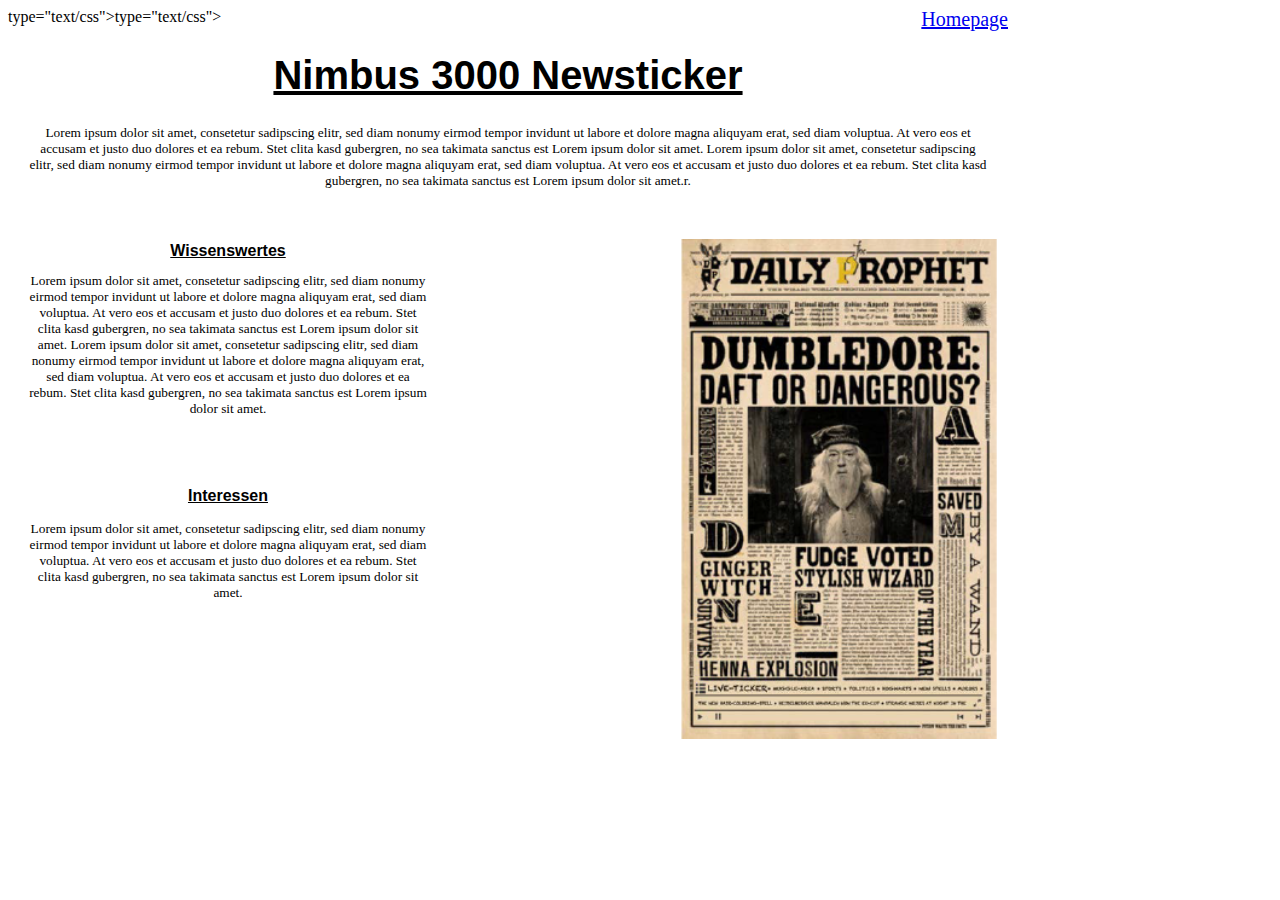
==== article.html @ 4a31eb49 "added landing page" ====
<!DOCTYPE html>
<html lang="de">

<head>
	<title>www.HarryPotterNewsticker.de</title>type="text/css">type="text/css">
	<meta charset="utf8">
	<link href="landing_page_style.css" rel="stylesheet" type="text/css">
	
    <div class="Backlink">
         
         
		<a href="http://www.hoggwarts.de">Homepage</a>
    </div>
    
    
</head>


<body>

	<div class="Ebene1">
		<h1>Nimbus 3000 Newsticker</h1>
	
			<p>Lorem ipsum dolor sit amet, consetetur sadipscing elitr, sed diam nonumy eirmod tempor invidunt ut labore et dolore magna aliquyam erat, sed diam voluptua. At vero eos et accusam et justo duo dolores et ea rebum. Stet clita kasd gubergren, no sea takimata sanctus est Lorem ipsum dolor sit amet. Lorem ipsum dolor sit amet, consetetur sadipscing elitr, sed diam nonumy eirmod tempor invidunt ut labore et dolore magna aliquyam erat, sed diam voluptua. At vero eos et accusam et justo duo dolores et ea rebum. Stet clita kasd gubergren, no sea takimata sanctus est Lorem ipsum dolor sit amet.r.<br>
			
        
            
    </div>
	
			
	
    <!--<div class="Ebene2">
		<h2>2. Überschrift</h2>
	
			<p2>
			Hallo das ist der erste offizielle Harry Potter Newsticker.<br>
			Hier könnt ihr alle Informationen über die neusten Machenschaften in Hoogwarts erfahren. <br>
			</p2>
	
			<p2>
			Hallo das ist der erste offizielle Harry Potter Newsticker.<br>
			Hier könnt ihr alle Informationen über die neusten Machenschaften in Hoogwarts erfahren. <br>
			</p2>
    </div>-->
    
    <!--<div class="Ebene3">
		<h3>3. Überschrift</h3>
	
			<p3>
			Hallo das ist der erste offizielle Harry Potter Newsticker.<br>
			Hier könnt ihr alle Informationen über die neusten Machenschaften in Hoogwarts erfahren. <br>
			</p3>
	
			<p3>
			Hallo das ist der erste offizielle Harry Potter Newsticker.<br>
			Hier könnt ihr alle Informationen über die neusten Machenschaften in Hoogwarts erfahren. <br>
			</p3>
	</div>-->
      
        
        <img style="float: right; margin-right: 10px;" src="Daily Prophet.PNG" />
        <p> 
        
        <div class="Ebene2">
		      <h2>Wissenswertes</h2>
	
			<p>
			Lorem ipsum dolor sit amet, consetetur sadipscing elitr, sed diam nonumy eirmod tempor invidunt ut labore et dolore magna aliquyam erat, sed diam voluptua. At vero eos et accusam et justo duo dolores et ea rebum. Stet clita kasd gubergren, no sea takimata sanctus est Lorem ipsum dolor sit amet. Lorem ipsum dolor sit amet, consetetur sadipscing elitr, sed diam nonumy eirmod tempor invidunt ut labore et dolore magna aliquyam erat, sed diam voluptua. At vero eos et accusam et justo duo dolores et ea rebum. Stet clita kasd gubergren, no sea takimata sanctus est Lorem ipsum dolor sit amet. <br>
            </p>
	
			
        </div>
    
        <div class="Ebene3">
		      <h3>Interessen</h3>
	
			<p>
			Lorem ipsum dolor sit amet, consetetur sadipscing elitr, sed diam nonumy eirmod tempor invidunt ut labore et dolore magna aliquyam erat, sed diam voluptua. At vero eos et accusam et justo duo dolores et ea rebum. Stet clita kasd gubergren, no sea takimata sanctus est Lorem ipsum dolor sit amet. 
			</p>
	
			
	   </div>
    
   
    
    
    
</body>

</html>
---- landing_page_style.css ----
body {
	background-image: url(Background_V1.png);
    background-size: cover;
	width: 1000px;
    max-width: 90%;
    
	}

h1 {
	font-size: 30pt;
	font-family: arial black, sans-serif;
	
	color: black;
	
	text-decoration: underline;
	
	text-align: center;
    
	}

h2{
	font-size: 12pt;
	font-family: arial black, sans-serif;
	
	color: black;
	
	text-decoration: underline;
	}

h3 {
	font-size: 12pt;
	font-family: arial black, sans-serif;
	
	color: black;
	
	text-decoration: underline;
	}

p {
    font-family: arial black;
    font-size: 10pt;
    
} 

.Backlink {
    font-size: 20px;
    float: right;
    Background: none;
    margin: bottom;
    padding-right: auto;
}

.Ebene1 {
    text-align: center;
    font-family: arial black;
    font-size: 10pt;
    margin: 20px;    

}

.Ebene2 {
    float: left;
    margin: 15pt;
    font-family: arial black;
    font-size: 10pt;
    width: 400px;
    margin: 20px;
    text-align: center;
}

.Ebene3 {
    float: left;
    margin: 15pt;
    font-family: arial black;
    font-size: 10pt;
    width: 400px;
    margin: 20px;
    text-align: center;
}

a:hover {
    background-color: none;
}

ul {
     position: relative;
     float: left;
     left: 50%;
     margin: 0 auto;
     padding: 0;
}

li {
     position: relative;
     float: left;
     right: 45%;
     margin-right: 10px;
     padding: 5px 10px;
     list-style: none;
     background-color: none;
    
}

img {
    width: auto;
    height: 500px;
    margin-top: 30px;
}
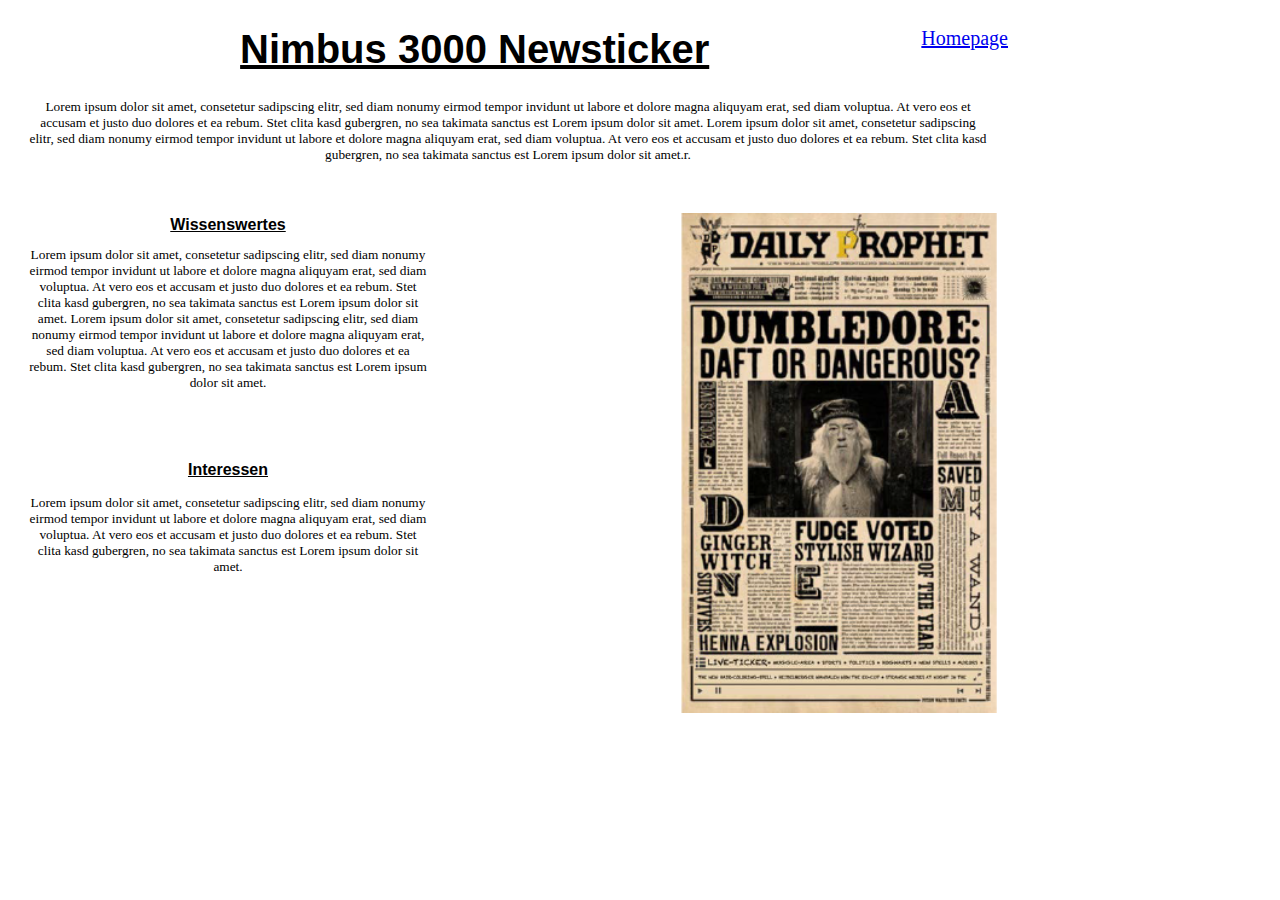
==== commit 585bfad4: "fixed landing page" ====
--- a/article.html
+++ b/article.html
@@ -2,89 +2,41 @@
 <html lang="de">
 
 <head>
-	<title>www.HarryPotterNewsticker.de</title>type="text/css">type="text/css">
+	<title>www.HarryPotterNewsticker.de</title>
 	<meta charset="utf8">
 	<link href="landing_page_style.css" rel="stylesheet" type="text/css">
-	
-    <div class="Backlink">
-         
-         
-		<a href="http://www.hoggwarts.de">Homepage</a>
-    </div>
-    
-    
 </head>
 
 
 <body>
 
+	<div class="Backlink">
+		<a href="index.html">Homepage</a>
+    </div>
+
 	<div class="Ebene1">
 		<h1>Nimbus 3000 Newsticker</h1>
 	
-			<p>Lorem ipsum dolor sit amet, consetetur sadipscing elitr, sed diam nonumy eirmod tempor invidunt ut labore et dolore magna aliquyam erat, sed diam voluptua. At vero eos et accusam et justo duo dolores et ea rebum. Stet clita kasd gubergren, no sea takimata sanctus est Lorem ipsum dolor sit amet. Lorem ipsum dolor sit amet, consetetur sadipscing elitr, sed diam nonumy eirmod tempor invidunt ut labore et dolore magna aliquyam erat, sed diam voluptua. At vero eos et accusam et justo duo dolores et ea rebum. Stet clita kasd gubergren, no sea takimata sanctus est Lorem ipsum dolor sit amet.r.<br>
-			
+			<p>Lorem ipsum dolor sit amet, consetetur sadipscing elitr, sed diam nonumy eirmod tempor invidunt ut labore et dolore magna aliquyam erat, sed diam voluptua. At vero eos et accusam et justo duo dolores et ea rebum. Stet clita kasd gubergren, no sea takimata sanctus est Lorem ipsum dolor sit amet. Lorem ipsum dolor sit amet, consetetur sadipscing elitr, sed diam nonumy eirmod tempor invidunt ut labore et dolore magna aliquyam erat, sed diam voluptua. At vero eos et accusam et justo duo dolores et ea rebum. Stet clita kasd gubergren, no sea takimata sanctus est Lorem ipsum dolor sit amet.r.<br>      
+    </div>
+      
+    <img style="float: right; margin-right: 10px;" src="Daily Prophet.PNG" />
+    <p> 
         
-            
+    <div class="Ebene2">
+	    <h2>Wissenswertes</h2>
+		<p>
+			Lorem ipsum dolor sit amet, consetetur sadipscing elitr, sed diam nonumy eirmod tempor invidunt ut labore et dolore magna aliquyam erat, sed diam voluptua. At vero eos et accusam et justo duo dolores et ea rebum. Stet clita kasd gubergren, no sea takimata sanctus est Lorem ipsum dolor sit amet. Lorem ipsum dolor sit amet, consetetur sadipscing elitr, sed diam nonumy eirmod tempor invidunt ut labore et dolore magna aliquyam erat, sed diam voluptua. At vero eos et accusam et justo duo dolores et ea rebum. Stet clita kasd gubergren, no sea takimata sanctus est Lorem ipsum dolor sit amet. <br>
+        </p>		
     </div>
+    
+    <div class="Ebene3">
+	    <h3>Interessen</h3>
+		<p>
+			Lorem ipsum dolor sit amet, consetetur sadipscing elitr, sed diam nonumy eirmod tempor invidunt ut labore et dolore magna aliquyam erat, sed diam voluptua. At vero eos et accusam et justo duo dolores et ea rebum. Stet clita kasd gubergren, no sea takimata sanctus est Lorem ipsum dolor sit amet. 
+		</p>
+	</div>
 	
-			
-	
-    <!--<div class="Ebene2">
-		<h2>2. Überschrift</h2>
-	
-			<p2>
-			Hallo das ist der erste offizielle Harry Potter Newsticker.<br>
-			Hier könnt ihr alle Informationen über die neusten Machenschaften in Hoogwarts erfahren. <br>
-			</p2>
-	
-			<p2>
-			Hallo das ist der erste offizielle Harry Potter Newsticker.<br>
-			Hier könnt ihr alle Informationen über die neusten Machenschaften in Hoogwarts erfahren. <br>
-			</p2>
-    </div>-->
-    
-    <!--<div class="Ebene3">
-		<h3>3. Überschrift</h3>
-	
-			<p3>
-			Hallo das ist der erste offizielle Harry Potter Newsticker.<br>
-			Hier könnt ihr alle Informationen über die neusten Machenschaften in Hoogwarts erfahren. <br>
-			</p3>
-	
-			<p3>
-			Hallo das ist der erste offizielle Harry Potter Newsticker.<br>
-			Hier könnt ihr alle Informationen über die neusten Machenschaften in Hoogwarts erfahren. <br>
-			</p3>
-	</div>-->
-      
-        
-        <img style="float: right; margin-right: 10px;" src="Daily Prophet.PNG" />
-        <p> 
-        
-        <div class="Ebene2">
-		      <h2>Wissenswertes</h2>
-	
-			<p>
-			Lorem ipsum dolor sit amet, consetetur sadipscing elitr, sed diam nonumy eirmod tempor invidunt ut labore et dolore magna aliquyam erat, sed diam voluptua. At vero eos et accusam et justo duo dolores et ea rebum. Stet clita kasd gubergren, no sea takimata sanctus est Lorem ipsum dolor sit amet. Lorem ipsum dolor sit amet, consetetur sadipscing elitr, sed diam nonumy eirmod tempor invidunt ut labore et dolore magna aliquyam erat, sed diam voluptua. At vero eos et accusam et justo duo dolores et ea rebum. Stet clita kasd gubergren, no sea takimata sanctus est Lorem ipsum dolor sit amet. <br>
-            </p>
-	
-			
-        </div>
-    
-        <div class="Ebene3">
-		      <h3>Interessen</h3>
-	
-			<p>
-			Lorem ipsum dolor sit amet, consetetur sadipscing elitr, sed diam nonumy eirmod tempor invidunt ut labore et dolore magna aliquyam erat, sed diam voluptua. At vero eos et accusam et justo duo dolores et ea rebum. Stet clita kasd gubergren, no sea takimata sanctus est Lorem ipsum dolor sit amet. 
-			</p>
-	
-			
-	   </div>
-    
-   
-    
-    
-    
 </body>
 
 </html>